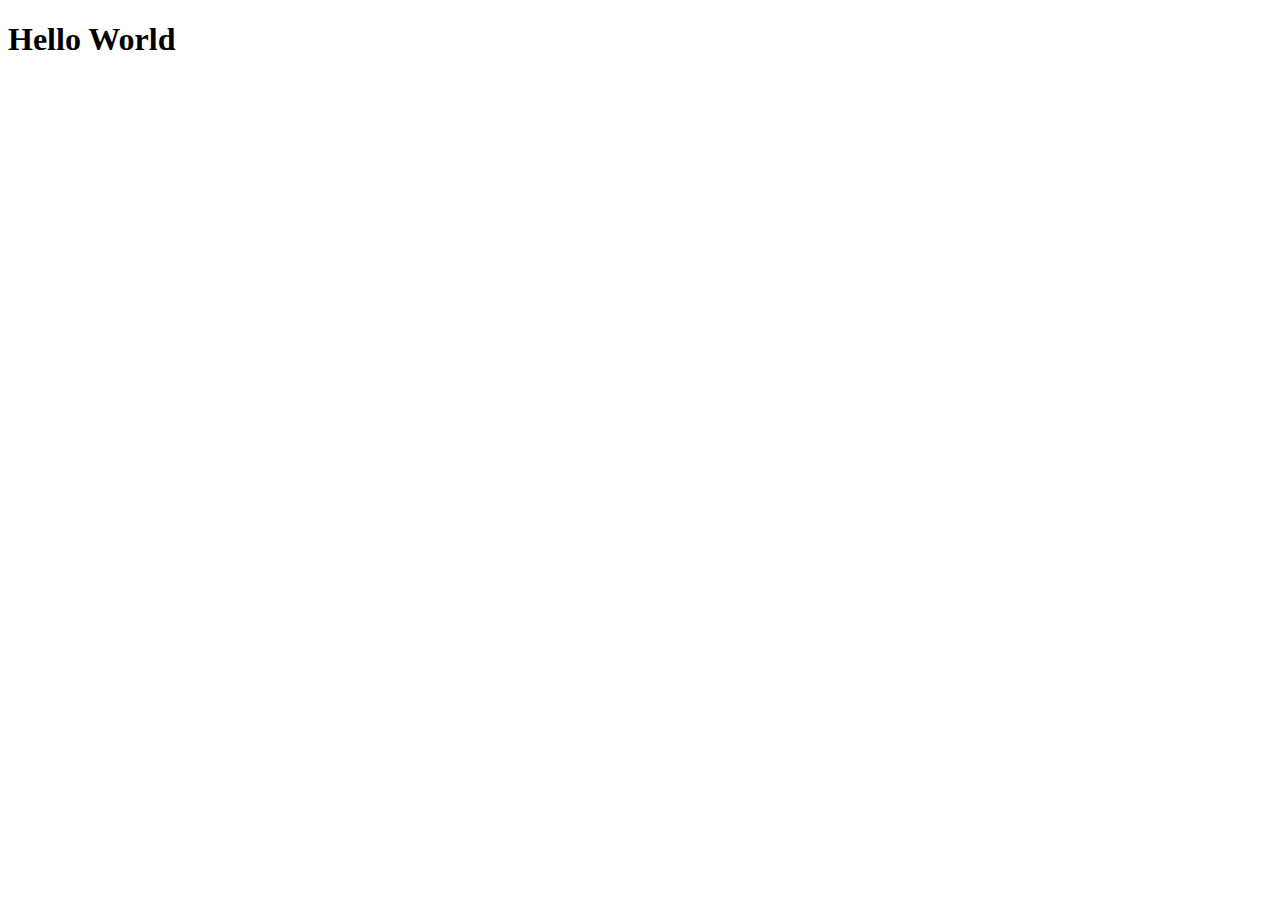
==== index.html @ 3f8394c6 "JS basics" ====
<!DOCTYPE html>
<html lang="en">
  <head>
    <meta charset="utf-8" />
    <meta name="viewport" content="width=device-width, initial-scale=1" />
    <title>App</title>
  </head>
  <body>
    <h1 id="hello" class="heading">Hello World</h1>
    <script src="js_tasks/app.js"></script>
  </body>
</html>
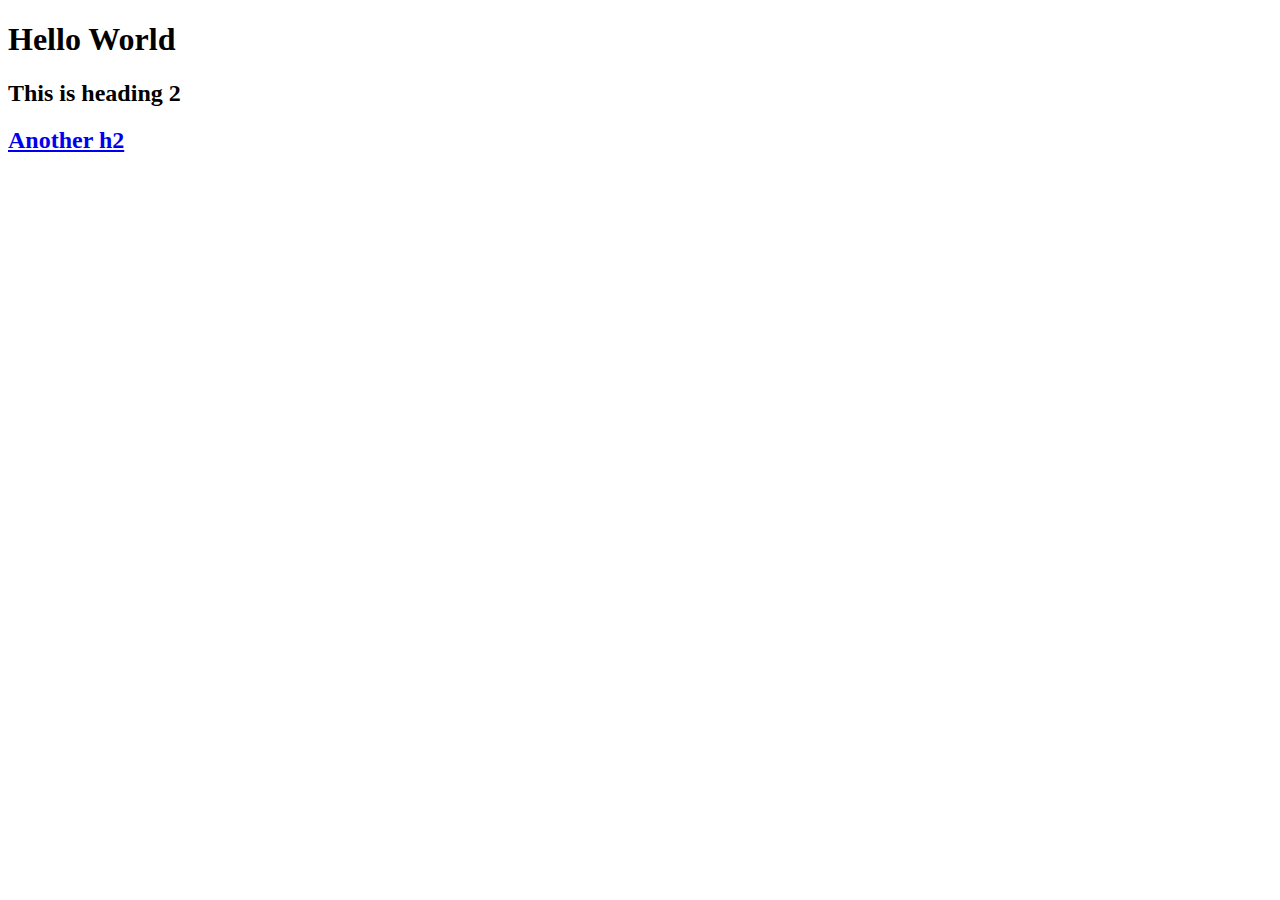
==== commit fadcc0c2: "upd" ====
--- a/index.html
+++ b/index.html
@@ -7,6 +7,8 @@
   </head>
   <body>
     <h1 id="hello" class="heading">Hello World</h1>
-    <script src="js_tasks/app.js"></script>
+    <h2 id="subhello" class="heading2">This is heading 2</h2>
+    <h2><a href="https://github.com/dinerozz" target="_blank">Another h2</a></h2>
+    <script src="js_tasks/08_dom.js"></script>
   </body>
 </html>
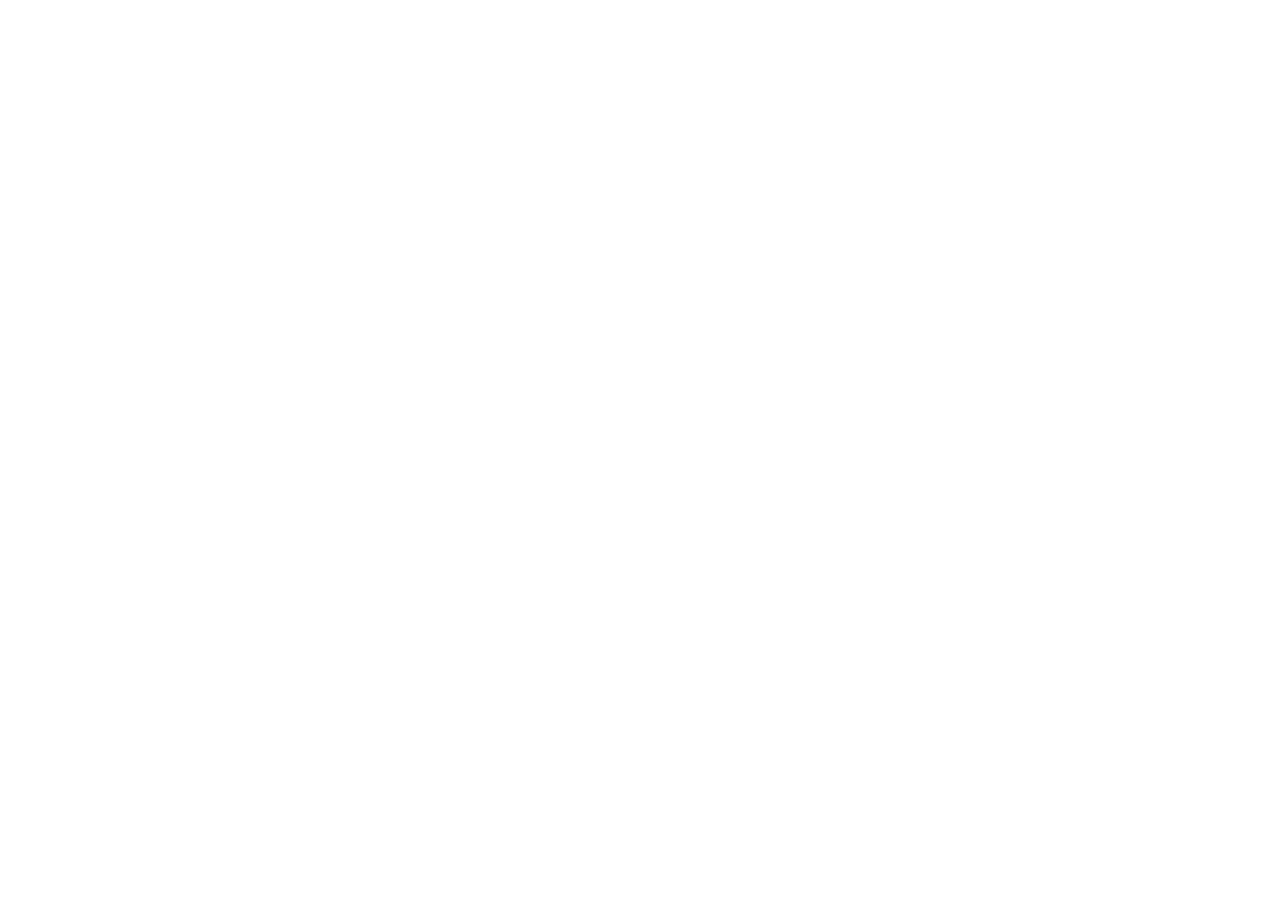
==== commit 01e136d2: "some updates, added classes & loops" ====
--- a/index.html
+++ b/index.html
@@ -1,14 +1,13 @@
-<!DOCTYPE html>
+<!doctype html>
 <html lang="en">
-  <head>
-    <meta charset="utf-8" />
-    <meta name="viewport" content="width=device-width, initial-scale=1" />
-    <title>App</title>
-  </head>
-  <body>
-    <h1 id="hello" class="heading">Hello World</h1>
-    <h2 id="subhello" class="heading2">This is heading 2</h2>
-    <h2><a href="https://github.com/dinerozz" target="_blank">Another h2</a></h2>
-    <script src="js_tasks/08_dom.js"></script>
-  </body>
-</html>
+<head>
+    <meta charset="UTF-8">
+    <meta name="viewport"
+          content="width=device-width, user-scalable=no, initial-scale=1.0, maximum-scale=1.0, minimum-scale=1.0">
+    <meta http-equiv="X-UA-Compatible" content="ie=edge">
+    <title>Document</title>
+</head>
+<body>
+
+</body>
+</html>